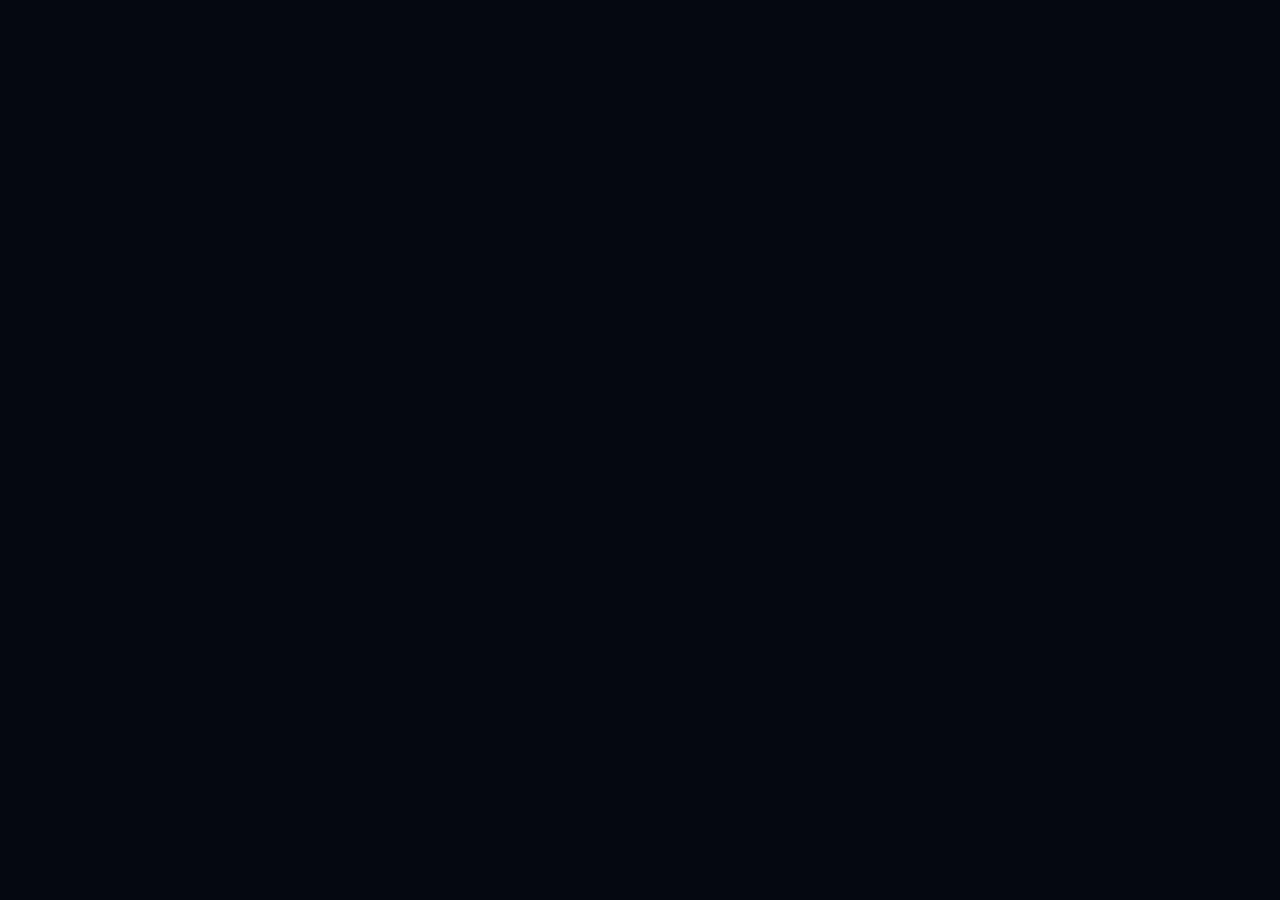
==== src/components/globe_picker/frontend/index.html @ 59c34954 "feat(v6): native click on globe + cyan blend palette + dated chart User feedback: selectbox flaky / " ====
<!DOCTYPE html>
<html>
<head>
<meta charset="utf-8" />
<style>
  html, body {
    margin: 0;
    padding: 0;
    height: 100%;
    background: #050810;
    overflow: hidden;
    font-family: -apple-system, "Inter", system-ui, sans-serif;
  }
  #globeViz { width: 100%; height: 100%; cursor: grab; }
  #globeViz:active { cursor: grabbing; }
  .label-card {
    background: rgba(13, 19, 32, 0.95);
    backdrop-filter: blur(8px);
    color: #f1f5f9;
    padding: 10px 14px;
    border-radius: 8px;
    border: 1px solid rgba(125, 211, 252, 0.4);
    font-size: 12px;
    letter-spacing: 0.005em;
    box-shadow: 0 6px 16px rgba(0, 0, 0, 0.5);
    pointer-events: none;
    white-space: nowrap;
  }
  .label-card .lbl-name { font-weight: 600; color: #f1f5f9; margin-bottom: 3px; }
  .label-card .lbl-meta { color: #94a3b8; font-size: 11px; letter-spacing: 0.01em; }
  .label-card .lbl-hint {
    color: #7dd3fc;
    font-size: 10px;
    margin-top: 4px;
    font-family: "JetBrains Mono", monospace;
    letter-spacing: 0.05em;
  }
</style>
</head>
<body>
<div id="globeViz"></div>

<script src="https://unpkg.com/three@0.149.0/build/three.min.js"></script>
<script src="https://unpkg.com/globe.gl@2.27.4/dist/globe.gl.min.js"></script>

<script>
  // ----- Streamlit component protocol (raw postMessage) -----------------
  const RETURN_VALUE_MSG = "streamlit:setComponentValue";
  const READY_MSG = "streamlit:componentReady";
  const HEIGHT_MSG = "streamlit:setFrameHeight";

  function sendToStreamlit(type, extra) {
    const message = Object.assign({ isStreamlitMessage: true, type }, extra || {});
    window.parent.postMessage(message, "*");
  }

  function setReady() {
    sendToStreamlit(READY_MSG, { apiVersion: 1 });
  }

  function setHeight(h) {
    sendToStreamlit(HEIGHT_MSG, { height: h });
  }

  function setValue(v) {
    sendToStreamlit(RETURN_VALUE_MSG, { value: v, dataType: "json" });
  }

  // ----- Globe instance --------------------------------------------------
  let globe = null;
  let lastParksJson = null;

  function buildGlobe(parks, height) {
    const elem = document.getElementById("globeViz");
    globe = Globe()(elem)
      .globeImageUrl("https://unpkg.com/three-globe/example/img/earth-blue-marble.jpg")
      .bumpImageUrl("https://unpkg.com/three-globe/example/img/earth-topology.png")
      .backgroundImageUrl("https://unpkg.com/three-globe/example/img/night-sky.png")
      .atmosphereColor("#7dd3fc")
      .atmosphereAltitude(0.20)
      .pointsData(parks)
      .pointLat("lat")
      .pointLng("lng")
      .pointColor(() => "#7dd3fc")
      .pointAltitude(0.014)
      .pointRadius(0.45)
      .pointResolution(20)
      .pointLabel(d => `
        <div class="label-card">
          <div class="lbl-name">${d.name}</div>
          <div class="lbl-meta">${d.country} · ${d.cap.toFixed(1)} MWp</div>
          <div class="lbl-hint">▸ click to inspect</div>
        </div>
      `)
      .ringsData(parks)
      .ringLat("lat")
      .ringLng("lng")
      .ringColor(() => "rgba(125, 211, 252, 0.55)")
      .ringMaxRadius(2.0)
      .ringPropagationSpeed(0.7)
      .ringRepeatPeriod(2200)
      .ringAltitude(0.003)
      .onPointClick(point => {
        if (point && point.id) {
          // Stop auto-rotate when user clicks
          globe.controls().autoRotate = false;
          // Smooth zoom + tilt to the selected park
          globe.pointOfView({ lat: point.lat, lng: point.lng, altitude: 1.6 }, 1200);
          // Send park_id back to Streamlit
          setValue(point.id);
        }
      });

    // Initial framing — Europe-centric
    globe.pointOfView({ lat: 38, lng: 4, altitude: 2.4 }, 0);

    globe.controls().autoRotate = true;
    globe.controls().autoRotateSpeed = 0.35;
    globe.controls().enableZoom = true;
    globe.controls().minDistance = 200;
    globe.controls().maxDistance = 800;

    // Resize handling
    function fit() {
      globe.width(elem.clientWidth);
      globe.height(elem.clientHeight);
    }
    fit();
    window.addEventListener("resize", fit);
  }

  function onRender(args) {
    const parks = args.parks || [];
    const height = args.height || 620;

    const parksJson = JSON.stringify(parks);
    if (!globe) {
      buildGlobe(parks, height);
    } else if (parksJson !== lastParksJson) {
      // Update points if parks list changed
      globe.pointsData(parks).ringsData(parks);
    }
    lastParksJson = parksJson;

    setHeight(height);
  }

  // ----- Event loop ------------------------------------------------------
  window.addEventListener("message", (event) => {
    if (!event.data || !event.data.type) return;
    if (event.data.type === "streamlit:render") {
      onRender(event.data.args || {});
    }
  });

  setReady();
  setHeight(620);
</script>
</body>
</html>
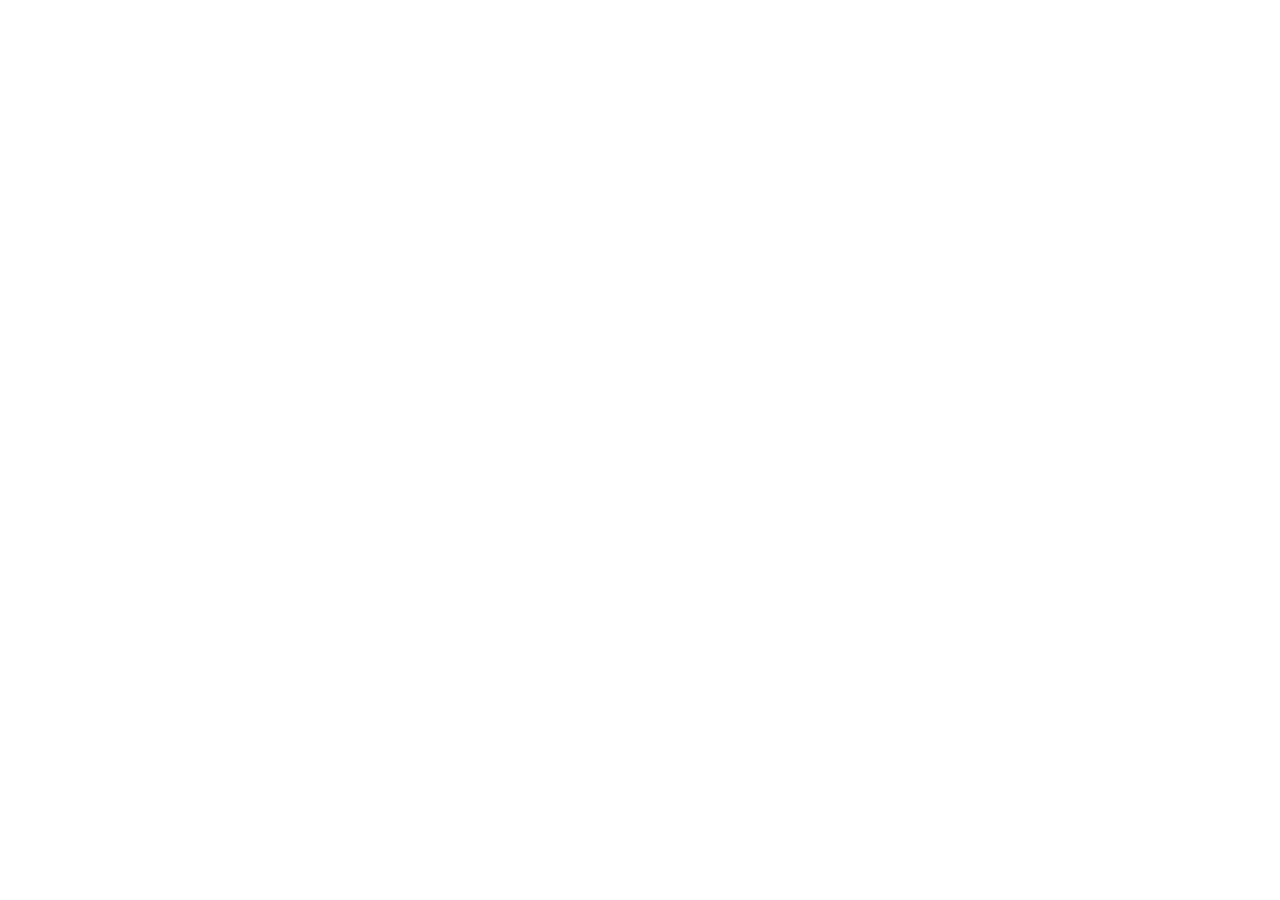
==== commit 646d8cd1: "fix(v7): OSM-exact coords + PVGIS year 2020 + autoRotate off + bg blend User feedback: globe rotates" ====
--- a/src/components/globe_picker/frontend/index.html
+++ b/src/components/globe_picker/frontend/index.html
@@ -7,7 +7,7 @@
     margin: 0;
     padding: 0;
     height: 100%;
-    background: #050810;
+    background: transparent;
     overflow: hidden;
     font-family: -apple-system, "Inter", system-ui, sans-serif;
   }
@@ -72,12 +72,12 @@
 
   function buildGlobe(parks, height) {
     const elem = document.getElementById("globeViz");
-    globe = Globe()(elem)
+    globe = Globe({ rendererConfig: { alpha: true, antialias: true } })(elem)
+      .backgroundColor("rgba(0,0,0,0)")  // transparent — let page bg show through
       .globeImageUrl("https://unpkg.com/three-globe/example/img/earth-blue-marble.jpg")
       .bumpImageUrl("https://unpkg.com/three-globe/example/img/earth-topology.png")
-      .backgroundImageUrl("https://unpkg.com/three-globe/example/img/night-sky.png")
       .atmosphereColor("#7dd3fc")
-      .atmosphereAltitude(0.20)
+      .atmosphereAltitude(0.22)
       .pointsData(parks)
       .pointLat("lat")
       .pointLng("lng")
@@ -102,8 +102,6 @@
       .ringAltitude(0.003)
       .onPointClick(point => {
         if (point && point.id) {
-          // Stop auto-rotate when user clicks
-          globe.controls().autoRotate = false;
           // Smooth zoom + tilt to the selected park
           globe.pointOfView({ lat: point.lat, lng: point.lng, altitude: 1.6 }, 1200);
           // Send park_id back to Streamlit
@@ -114,8 +112,7 @@
     // Initial framing — Europe-centric
     globe.pointOfView({ lat: 38, lng: 4, altitude: 2.4 }, 0);
 
-    globe.controls().autoRotate = true;
-    globe.controls().autoRotateSpeed = 0.35;
+    globe.controls().autoRotate = false;       // user requested: no rotation
     globe.controls().enableZoom = true;
     globe.controls().minDistance = 200;
     globe.controls().maxDistance = 800;
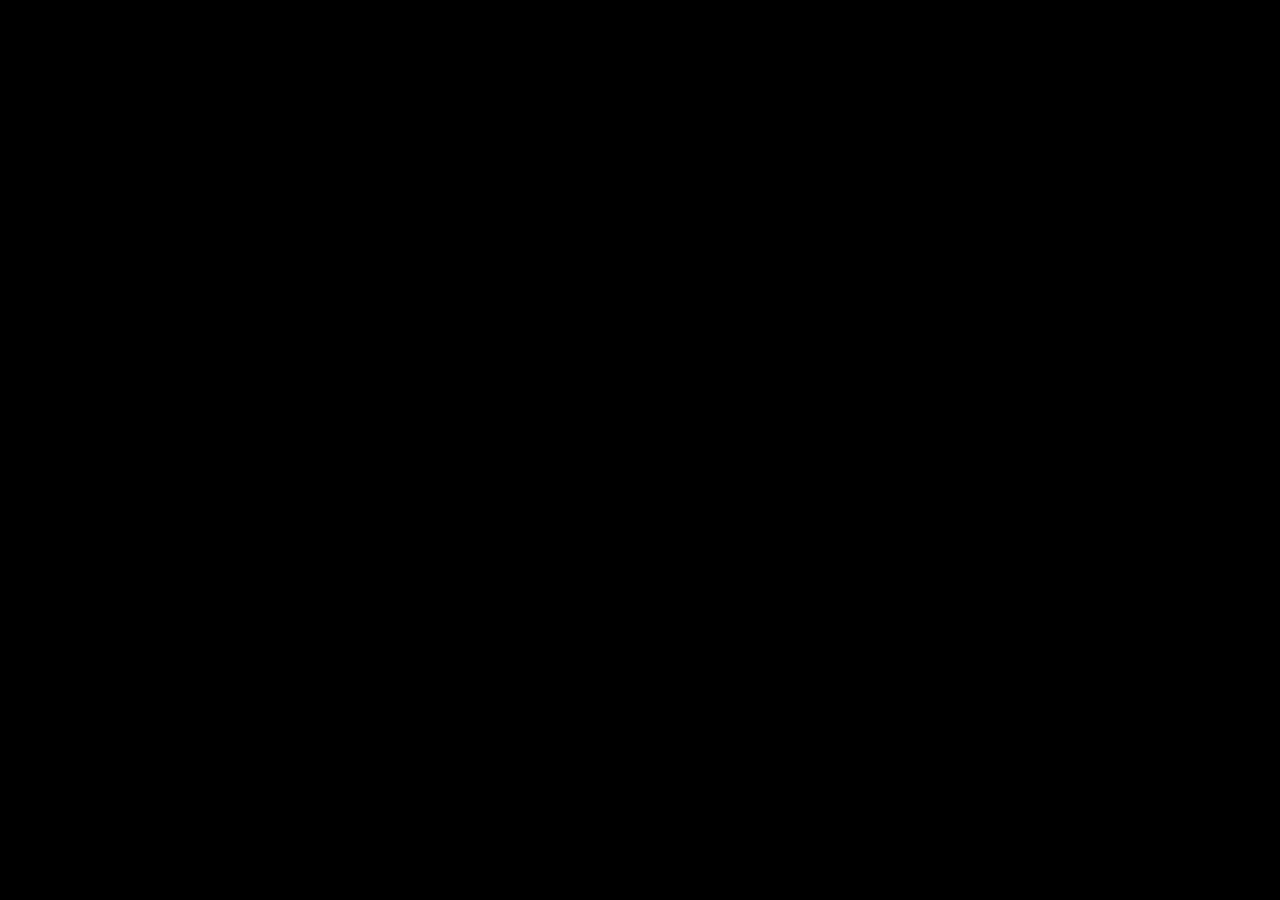
==== commit 6bae8818: "feat(v8): bone palette + stars in globe + black page + OSM verify link User feedback: cyan UI "vu et" ====
--- a/src/components/globe_picker/frontend/index.html
+++ b/src/components/globe_picker/frontend/index.html
@@ -7,7 +7,7 @@
     margin: 0;
     padding: 0;
     height: 100%;
-    background: transparent;
+    background: #000;
     overflow: hidden;
     font-family: -apple-system, "Inter", system-ui, sans-serif;
   }
@@ -19,7 +19,7 @@
     color: #f1f5f9;
     padding: 10px 14px;
     border-radius: 8px;
-    border: 1px solid rgba(125, 211, 252, 0.4);
+    border: 1px solid rgba(232, 228, 214, 0.4);
     font-size: 12px;
     letter-spacing: 0.005em;
     box-shadow: 0 6px 16px rgba(0, 0, 0, 0.5);
@@ -72,16 +72,16 @@
 
   function buildGlobe(parks, height) {
     const elem = document.getElementById("globeViz");
-    globe = Globe({ rendererConfig: { alpha: true, antialias: true } })(elem)
-      .backgroundColor("rgba(0,0,0,0)")  // transparent — let page bg show through
+    globe = Globe()(elem)
       .globeImageUrl("https://unpkg.com/three-globe/example/img/earth-blue-marble.jpg")
       .bumpImageUrl("https://unpkg.com/three-globe/example/img/earth-topology.png")
-      .atmosphereColor("#7dd3fc")
-      .atmosphereAltitude(0.22)
+      .backgroundImageUrl("https://unpkg.com/three-globe/example/img/night-sky.png")  // restore stars in globe iframe
+      .atmosphereColor("#ffffff")        // soft white halo, no cyan
+      .atmosphereAltitude(0.18)
       .pointsData(parks)
       .pointLat("lat")
       .pointLng("lng")
-      .pointColor(() => "#7dd3fc")
+      .pointColor(() => "#e8e4d6")
       .pointAltitude(0.014)
       .pointRadius(0.45)
       .pointResolution(20)
@@ -95,7 +95,7 @@
       .ringsData(parks)
       .ringLat("lat")
       .ringLng("lng")
-      .ringColor(() => "rgba(125, 211, 252, 0.55)")
+      .ringColor(() => "rgba(232, 228, 214, 0.55)")
       .ringMaxRadius(2.0)
       .ringPropagationSpeed(0.7)
       .ringRepeatPeriod(2200)
